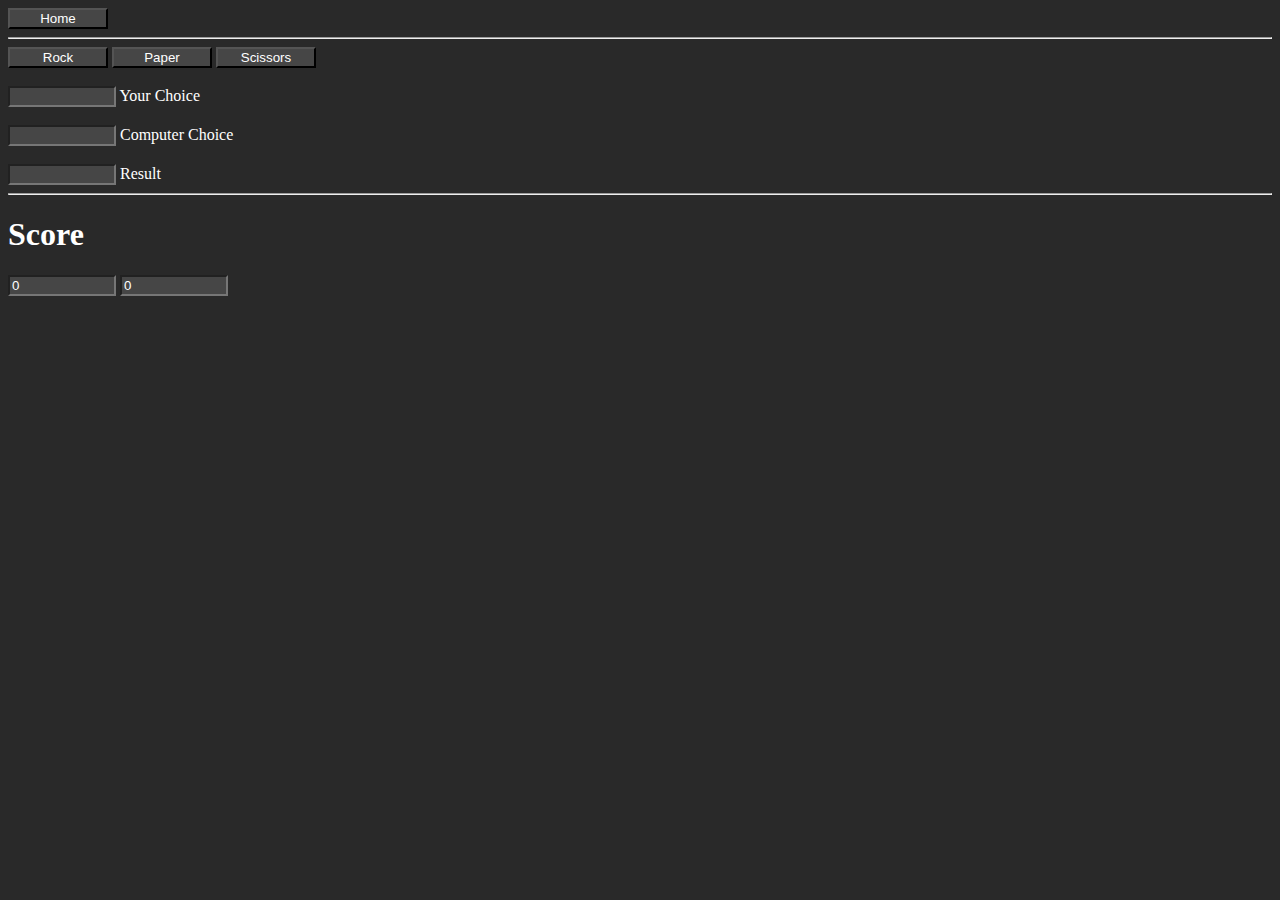
==== rps/rock.html @ 27b9b4aa "initial commit" ====
<!DOCTYPE html>
<html lang="en">
  <head>
    <meta charset="UTF-8" />
    <meta http-equiv="X-UA-Compatible" content="IE=edge" />
    <meta name="viewport" content="width=device-width, initial-scale=1.0" />
    <link rel="stylesheet" href="../style/style.css" />
    <link rel="stylesheet" href="style.css" />
    <link rel="stylesheet" href="../style.css">
    <title>RockPaperScissors</title>
  </head>
  <body>
    <a href="../index.html"><input type="button" value="Home"></a> <br> <hr>
   
    <input type="button" value="Rock" id="rock" onclick="rock()" />
    <input type="button" value="Paper" id="paper" onclick="paper()" />
    <input type="button" value="Scissors" id="scissors" onclick="scissors()" />
    <br /> <br>
    <div><input type="text" name="mine" id="mine" readonly="readonly" /> Your Choice</div><br />
    <div><input type="text" name="comp" id="comp" readonly="readonly" /> Computer Choice</div><br />
    <div><input type="text" name="result" id="result" readonly="readonly" /> Result</div><hr />
    <h1>Score</h1>
    <input type="text" name="mRes" id="mRes" readonly="readonly" value="0"/>
    <input type="text" name="cRes" id="cRes" readonly="readonly" value="0"/>
    <script src="script.js"></script>
  </body>
</html>
---- rps/style.css ----
input {
  width: 100px;
}
---- style.css ----
body {
  background-color: rgb(41, 41, 41);
  color: white;
}
input {
  background-color: rgb(70, 70, 70);
  color: white;
}
input[type='text'],
textarea {
  background-color: rgb(70, 70, 70);
  color: white;
}
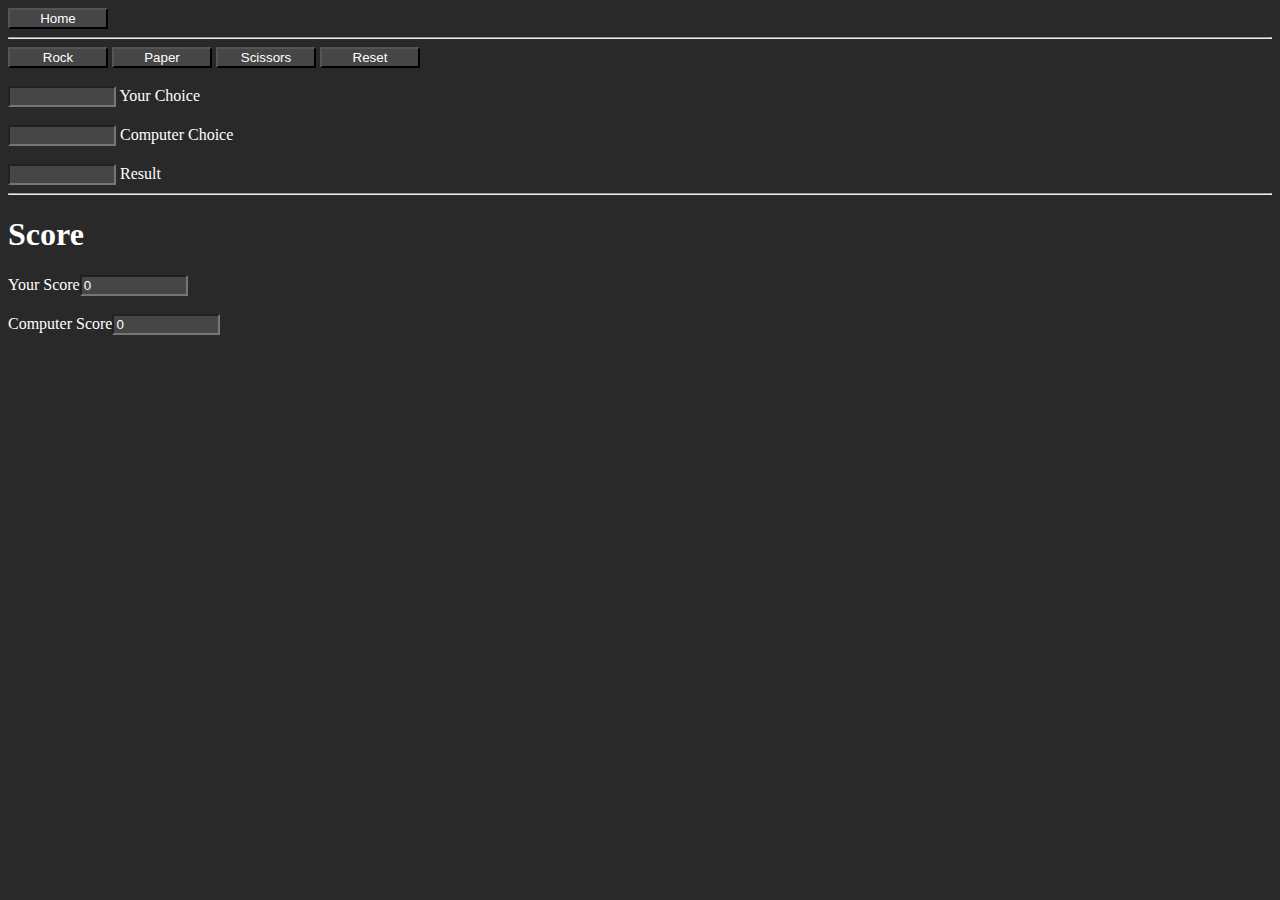
==== commit 5eeb828b: "reset button" ====
--- a/rps/rock.html
+++ b/rps/rock.html
@@ -15,13 +15,15 @@
     <input type="button" value="Rock" id="rock" onclick="rock()" />
     <input type="button" value="Paper" id="paper" onclick="paper()" />
     <input type="button" value="Scissors" id="scissors" onclick="scissors()" />
+    <input type="button" value="Reset" id="reset" onclick="reset()" />
     <br /> <br>
     <div><input type="text" name="mine" id="mine" readonly="readonly" /> Your Choice</div><br />
     <div><input type="text" name="comp" id="comp" readonly="readonly" /> Computer Choice</div><br />
     <div><input type="text" name="result" id="result" readonly="readonly" /> Result</div><hr />
+
     <h1>Score</h1>
-    <input type="text" name="mRes" id="mRes" readonly="readonly" value="0"/>
-    <input type="text" name="cRes" id="cRes" readonly="readonly" value="0"/>
+    <div>Your Score<input type="text" name="mRes" id="mRes" readonly="readonly" value="0"/></div> <br>
+    <div>Computer Score<input type="text" name="cRes" id="cRes" readonly="readonly" value="0"/></div>
     <script src="script.js"></script>
   </body>
 </html>
